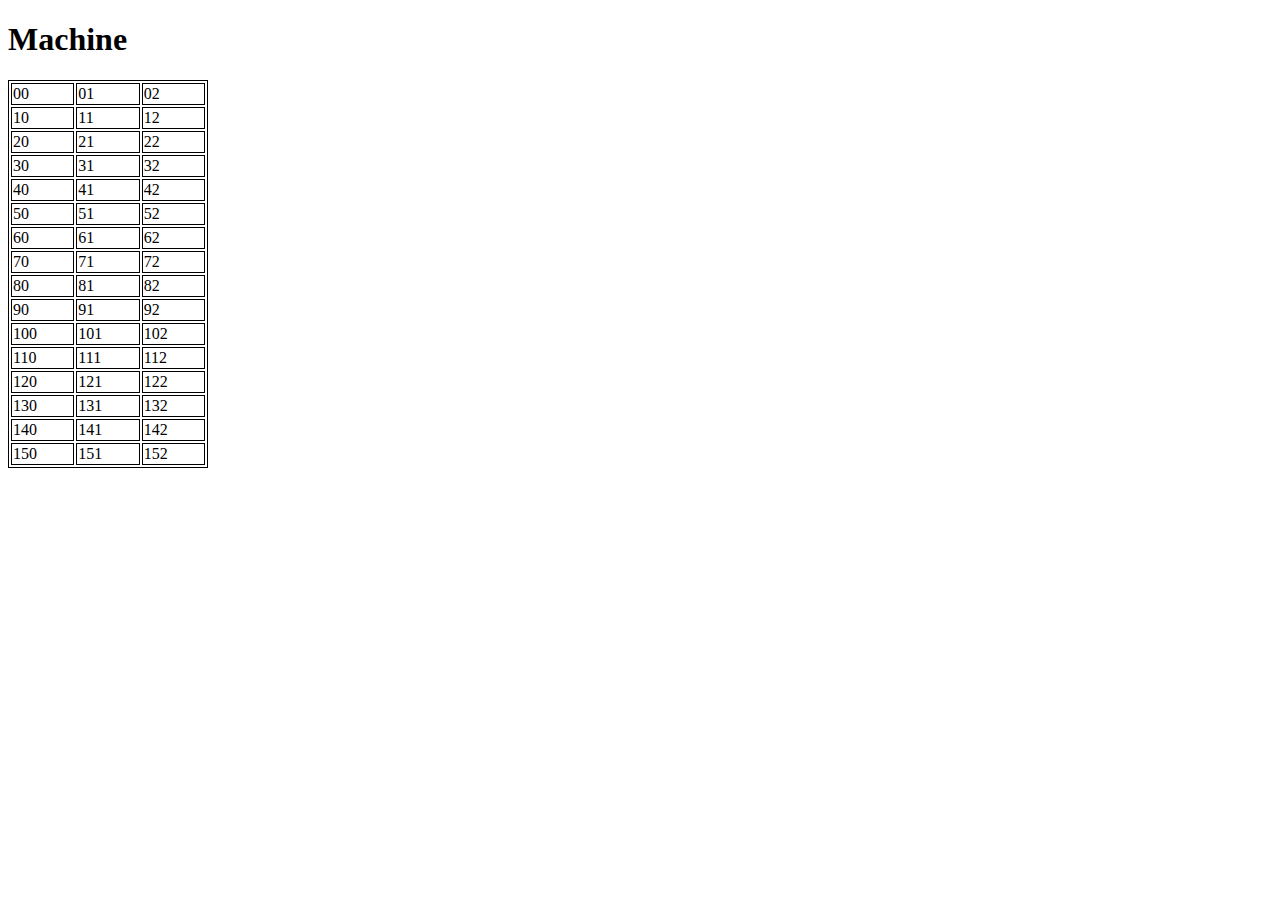
==== index.html @ 8e9818d0 "first commit" ====
<!DOCTYPE html>
<html lang="en">
<head>
    <meta charset="UTF-8">
    <meta http-equiv="X-UA-Compatible" content="IE=edge">
    <meta name="viewport" content="width=device-width, initial-scale=1.0">
    <title>Compiller Machine Program Computation</title>
    <!-- CSS only -->
    <link rel="stylesheet" href="style.css">
<link href="https://cdn.jsdelivr.net/npm/bootstrap@5.2.0-beta1/dist/css/bootstrap.min.css" rel="stylesheet" integrity="sha384-0evHe/X+R7YkIZDRvuzKMRqM+OrBnVFBL6DOitfPri4tjfHxaWutUpFmBp4vmVor" crossorigin="anonymous">
<!-- JavaScript Bundle with Popper -->
<script src="https://cdn.jsdelivr.net/npm/bootstrap@5.2.0-beta1/dist/js/bootstrap.bundle.min.js" integrity="sha384-pprn3073KE6tl6bjs2QrFaJGz5/SUsLqktiwsUTF55Jfv3qYSDhgCecCxMW52nD2" crossorigin="anonymous"></script>

</head>
<body>  
    <div class="container">  
        <h1>Machine</h1>
        <div id="container">
        </div>
    </div>
</body>
<script src="machine.js"></script>
</html>
---- style.css ----
:root {
    --grid-cols: 1;
    --grid-rows: 1;
  }
  
  #container {
    display: grid;
    grid-gap: 1em;
    grid-template-rows: repeat(var(--grid-rows), 1fr);
    grid-template-columns: repeat(var(--grid-cols), 1fr);
  }
  
  .grid-item {
    padding: 1em;
    border: 1px solid #ddd;
    text-align: center;
  }
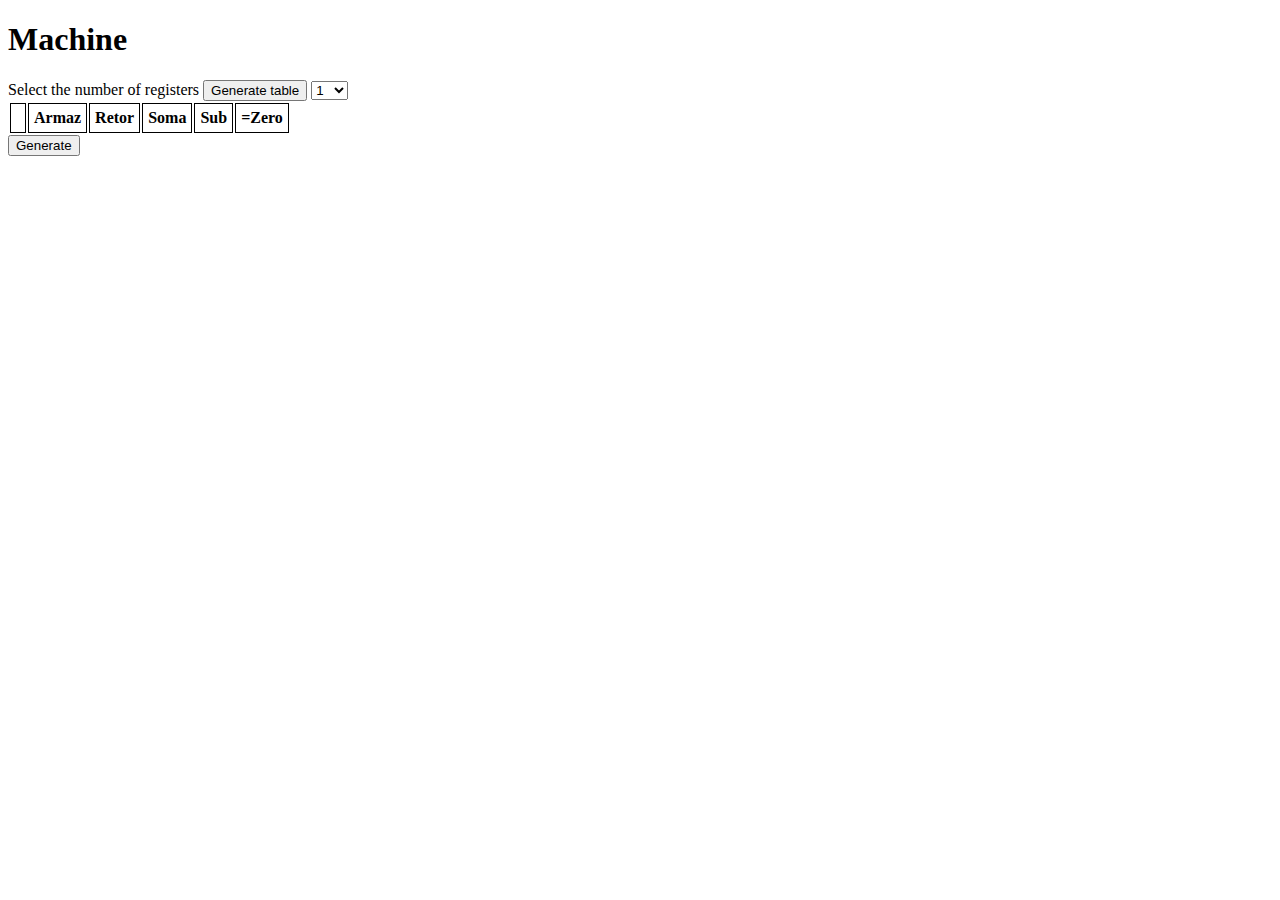
==== commit 420d324f: "created table" ====
--- a/index.html
+++ b/index.html
@@ -15,8 +15,38 @@
 <body>  
     <div class="container">  
         <h1>Machine</h1>
-        <div id="container">
-        </div>
+        <label for="number-regs">Select the number of registers</label>
+        <button onclick="tableCreate()">Generate table</button>
+        <select id="numbers-regs" name="numbers-regs" >
+            <option value="1">1</option>
+            <option value="2">2</option>
+            <option value="3">3</option>
+            <option value="4">4</option>
+            <option value="5">5</option>
+            <option value="6">6</option>
+            <option value="7">7</option>
+            <option value="8">8</option>
+            <option value="9">9</option>
+            <option value="10">10</option>
+            <option value="11">11</option>
+            <option value="12">12</option>
+            <option value="13">13</option>
+            <option value="14">14</option>
+            <option value="15">15</option>
+            <option value="16">16</option>
+        </select>
+        <table id="machine-table">
+            <tr>
+                <th>&nbsp;</th>
+                <th>Armaz</th>
+                <th>Retor</th>
+                <th>Soma</th>
+                <th>Sub</th>
+                <th>=Zero</th>
+            </tr>
+        </table>
+
+        <button onClick="generateMachine()">Generate</button>
     </div>
 </body>
 <script src="machine.js"></script>
--- a/style.css
+++ b/style.css
@@ -3,7 +3,7 @@
     --grid-rows: 1;
   }
   
-  #container {
+  #machine-table {
     display: grid;
     grid-gap: 1em;
     grid-template-rows: repeat(var(--grid-rows), 1fr);
@@ -14,4 +14,9 @@
     padding: 1em;
     border: 1px solid #ddd;
     text-align: center;
+  }
+
+  th {
+    border: 1px solid black !important;
+    padding: 5px !important;
   }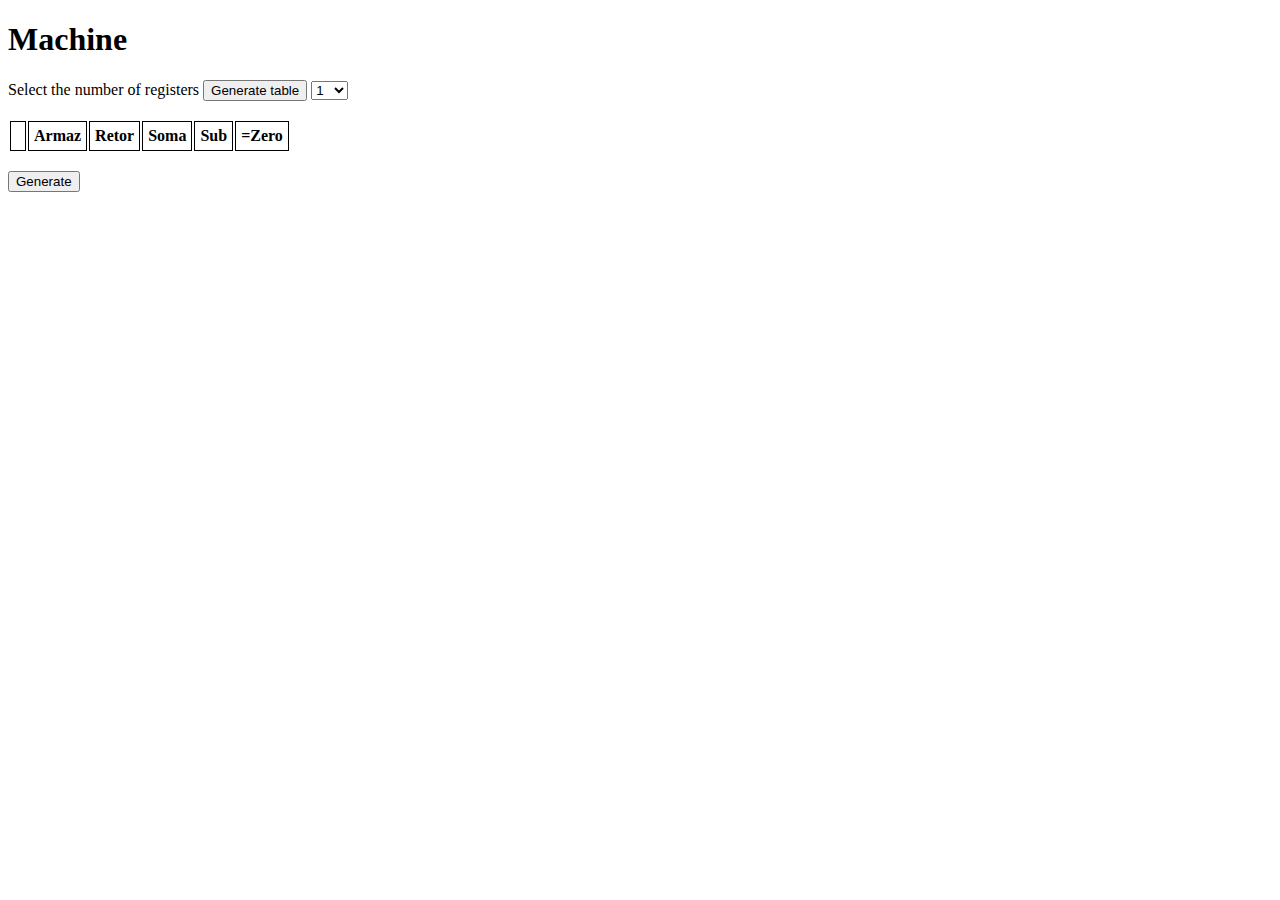
==== commit 50d49193: "Machine create JSON" ====
--- a/index.html
+++ b/index.html
@@ -35,6 +35,7 @@
             <option value="15">15</option>
             <option value="16">16</option>
         </select>
+        <br><br>
         <table id="machine-table">
             <tr>
                 <th>&nbsp;</th>
@@ -45,8 +46,12 @@
                 <th>=Zero</th>
             </tr>
         </table>
-
+        <br>
         <button onClick="generateMachine()">Generate</button>
+        <br><br>
+        <div class="generateText">
+            
+        </div>
     </div>
 </body>
 <script src="machine.js"></script>
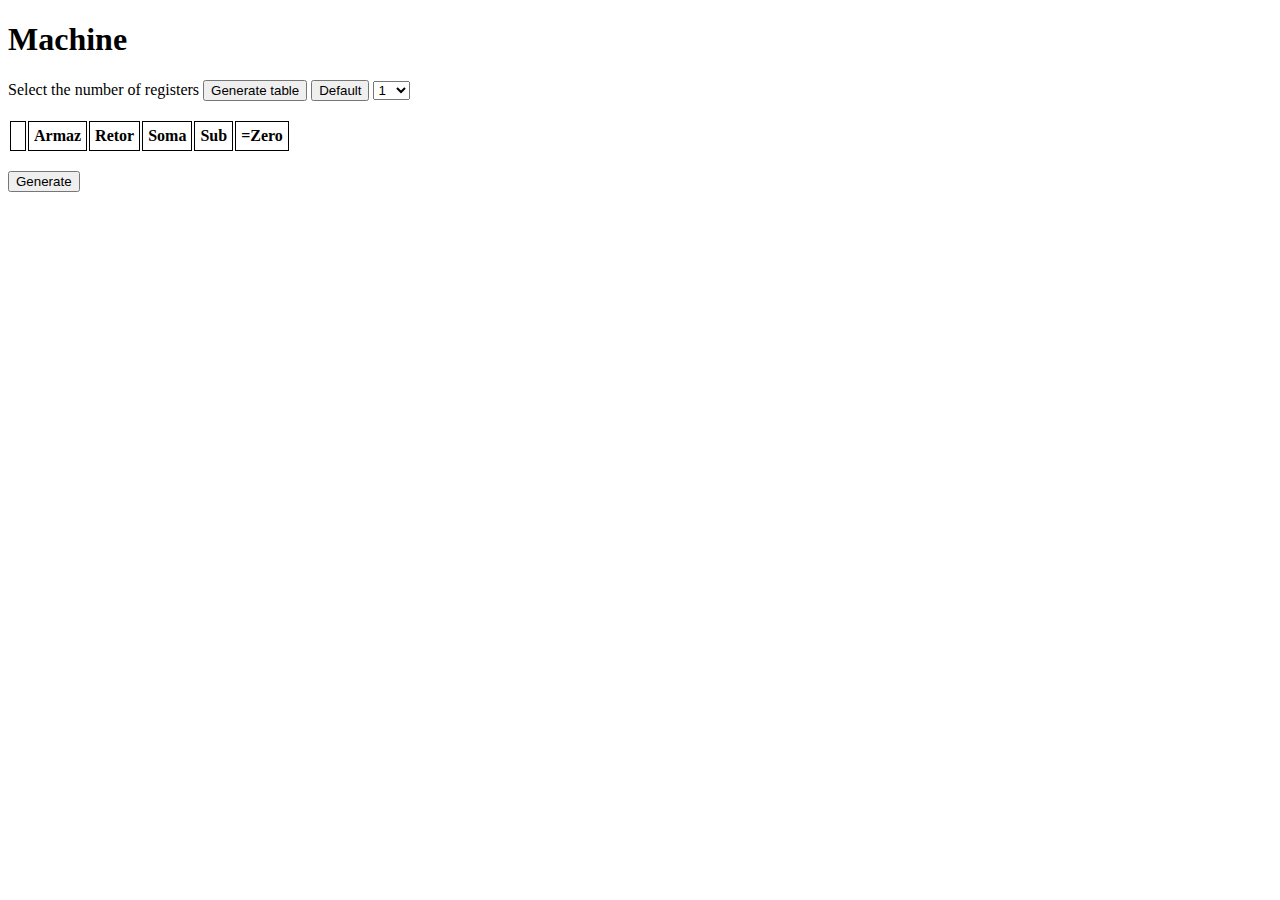
==== commit 6b5f5a16: "creating a default machine" ====
--- a/index.html
+++ b/index.html
@@ -17,6 +17,7 @@
         <h1>Machine</h1>
         <label for="number-regs">Select the number of registers</label>
         <button onclick="tableCreate()">Generate table</button>
+        <button onclick="preencherDefault()">Default</button>
         <select id="numbers-regs" name="numbers-regs" >
             <option value="1">1</option>
             <option value="2">2</option>
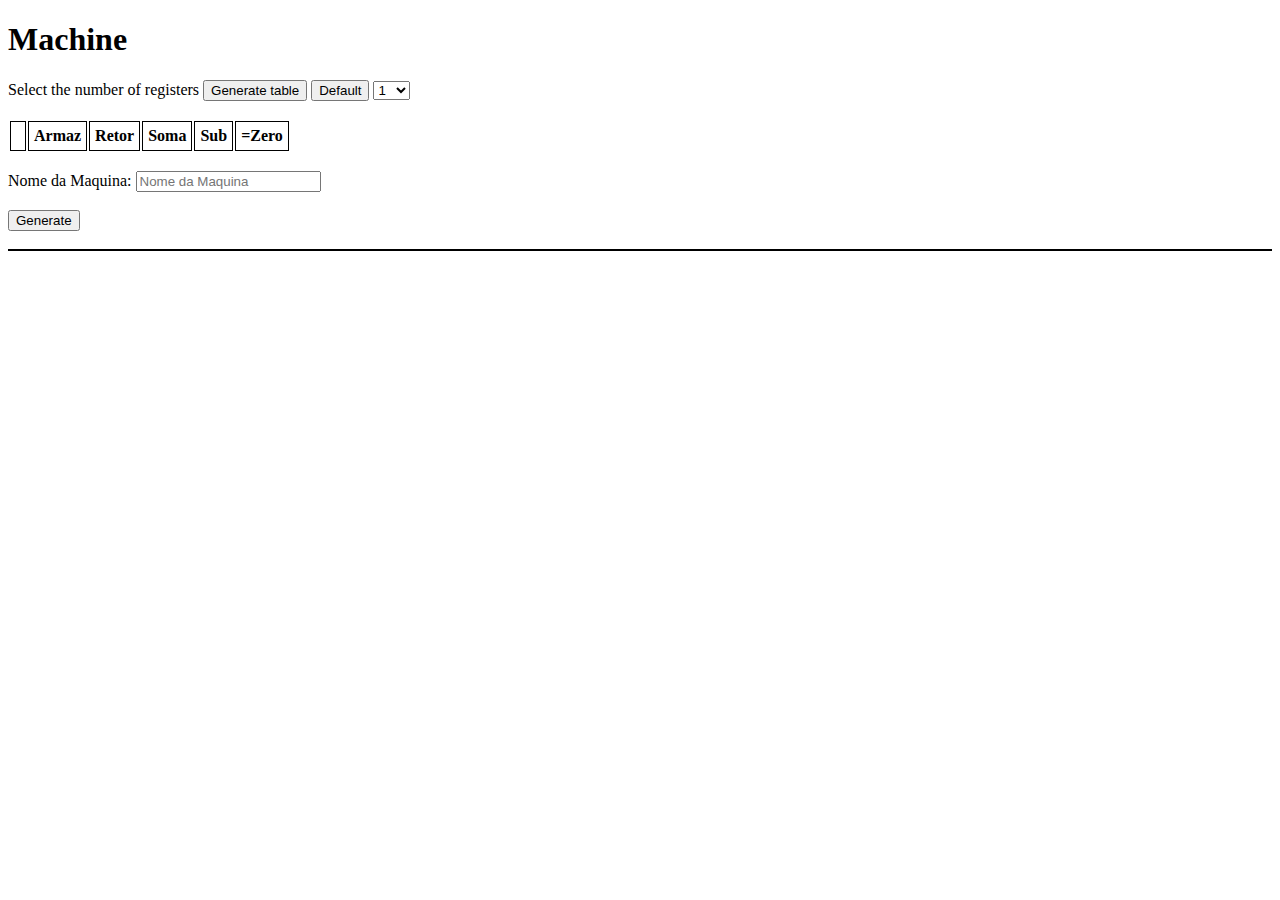
==== commit b8a991c5: "falta coisa" ====
--- a/index.html
+++ b/index.html
@@ -48,10 +48,13 @@
             </tr>
         </table>
         <br>
+        <label for="NomedaMaquina">Nome da Maquina:</label>
+        <input type="text" id="machine_name" placeholder="Nome da Maquina" required>
+        <br>
+        <br>
         <button onClick="generateMachine()">Generate</button>
         <br><br>
-        <div class="generateText">
-            
+        <div id="textogerado" class="generateText">
         </div>
     </div>
 </body>
--- a/style.css
+++ b/style.css
@@ -4,7 +4,6 @@
   }
   
   #machine-table {
-    display: grid;
     grid-gap: 1em;
     grid-template-rows: repeat(var(--grid-rows), 1fr);
     grid-template-columns: repeat(var(--grid-cols), 1fr);
@@ -19,4 +18,8 @@
   th {
     border: 1px solid black !important;
     padding: 5px !important;
+  }
+
+  .generateText{
+    border: 1px solid;
   }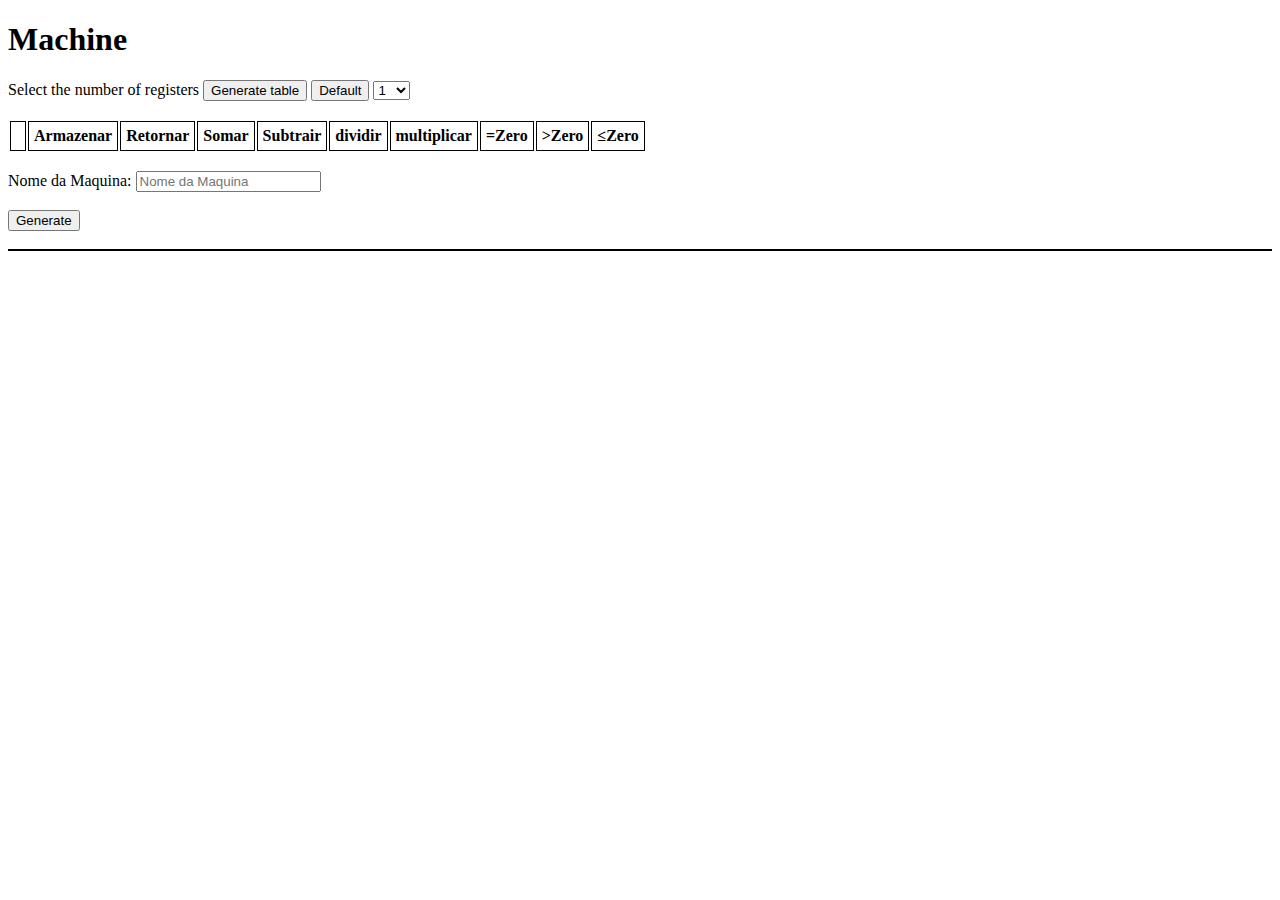
==== commit 6f591e8c: "4 operadores e 3 testes" ====
--- a/index.html
+++ b/index.html
@@ -40,11 +40,15 @@
         <table id="machine-table">
             <tr>
                 <th>&nbsp;</th>
-                <th>Armaz</th>
-                <th>Retor</th>
-                <th>Soma</th>
-                <th>Sub</th>
+                <th>Armazenar</th>
+                <th>Retornar</th>
+                <th>Somar</th>
+                <th>Subtrair</th>
+                <th>dividir</th>
+                <th>multiplicar</th>
                 <th>=Zero</th>
+                <th>>Zero</th>
+                <th>≤Zero</th>
             </tr>
         </table>
         <br>
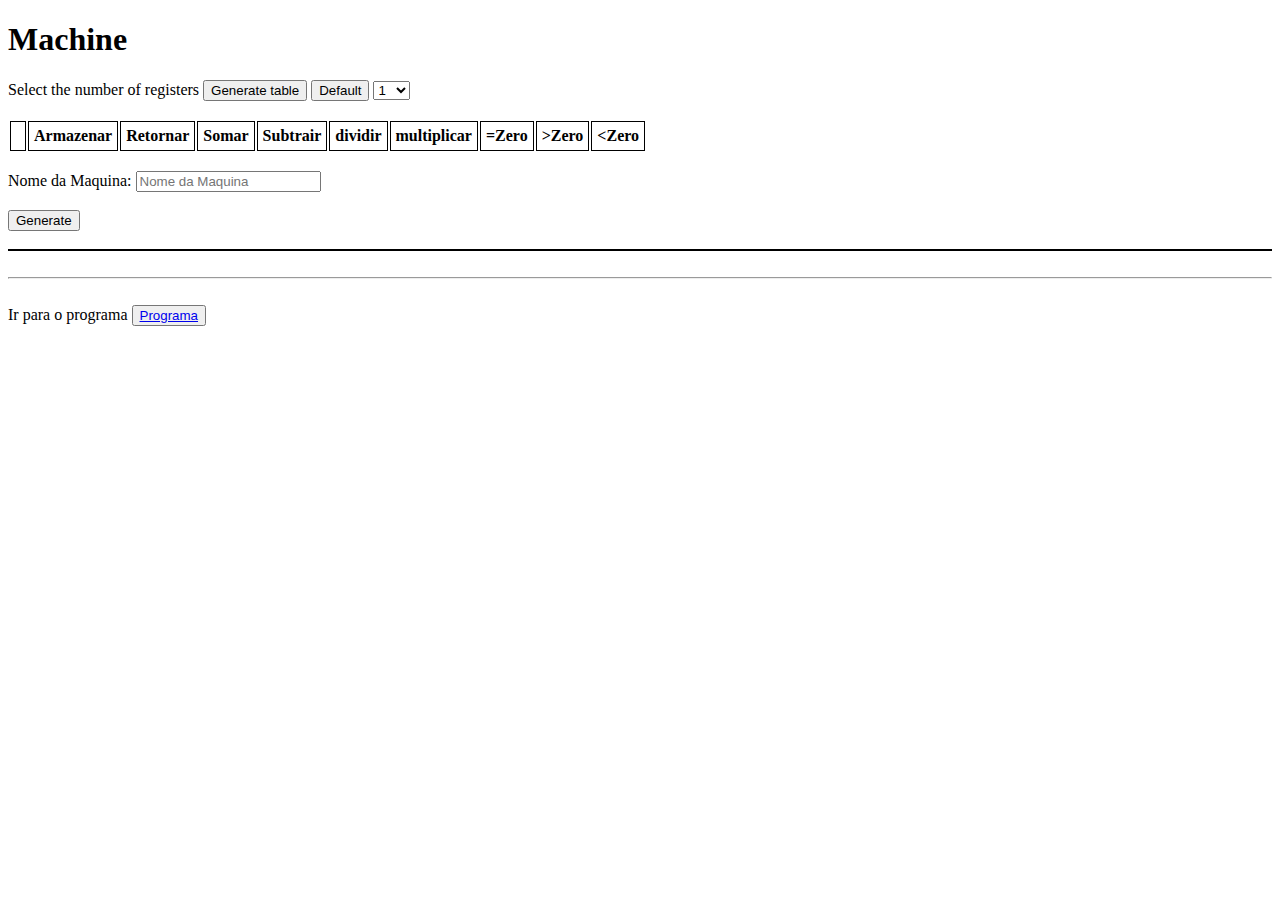
==== commit 9312072e: "mandando o jeison" ====
--- a/index.html
+++ b/index.html
@@ -48,7 +48,7 @@
                 <th>multiplicar</th>
                 <th>=Zero</th>
                 <th>>Zero</th>
-                <th>≤Zero</th>
+                <th>&#60;Zero</th>
             </tr>
         </table>
         <br>
@@ -60,6 +60,13 @@
         <br><br>
         <div id="textogerado" class="generateText">
         </div>
+        <br>
+        <hr>
+        <br>
+        <div>
+            <span>Ir para o programa</span>
+            <button><a href="program.html">Programa</a></button>
+        </div>
     </div>
 </body>
 <script src="machine.js"></script>
